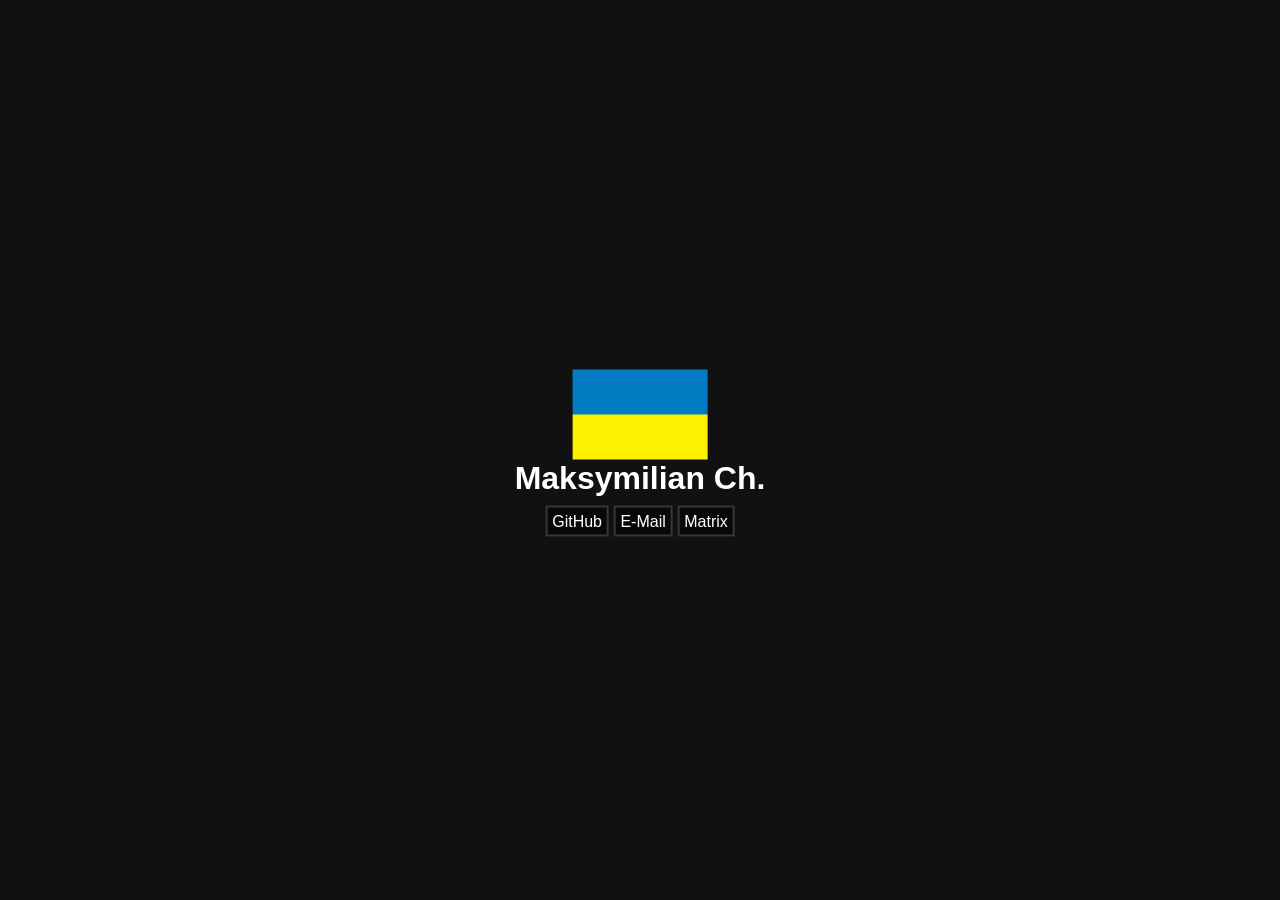
==== index.html @ 2684f470 "Initial" ====
<html lang="en">
<head>
    <title>Maksymilian Ch</title>
    <link href="index.css" media="" rel="stylesheet">
</head>
<body>
<div class="content">
    <a href="https://savelife.in.ua/">
        <img height="90" src="Flag-Ukraine.webp" alt="Ukraine flag">
    </a>
    <h1>
        <p>Maksymilian Ch.</p>
    </h1>
    <div class="buttons">
        <a class="unstyled-link showafter" href="https://github.com/MaksymilianCh" tabindex="-1" target="_blank">
            <span class="button">GitHub</span>
        </a>
        <a class="unstyled-link showafter" href="mailto:maksymilian.ch@proton.me" tabindex="-1" target="_blank">
            <span class="button">E-Mail</span>
        </a>
        <a class="unstyled-link showafter" href="https://matrix.to/#/@maksymilian.ch:tchncs.de" tabindex="-1"
           target="_blank">
            <span class="button">Matrix</span>
        </a>
    </div>
</div>

</body>
</html>
---- index.css ----
* {
    margin: 0;
    padding: 0;
}

html {
    background-color: #111;
    min-height: 100%;
}

body {
    position: static;
    height: 100vh;
    font-family: 'Segoe UI', sans-serif;
    font-weight: 300;
}


.content {
    position: absolute;
    top: 50%;
    left: 50%;
    transform: translate(-50%, -50%);
    animation: opacityanim 5s forwards;
    text-align: center;
}

.content h1 {
    color: hsl(0, 0%, 100%);
}

.content h1 .subtext {
    margin-top: 1%;
    font-size: 50%;
}

@keyframes opacityanim {
    from {
        opacity: 0;
    }
    to {
        opacity: 1;
    }
}

.content .showafter {
    opacity: 0;
    animation: opacityanim 2s forwards 3s;
}

.content .buttons {
    text-align: center;
    margin-top: 1rem;
}


.button {
    color: #fff;
    background-color: hsl(0 0% 3%);
    border: 2px solid hsl(0, 0%, 100%, 0.190);
    transition: 0.3s;
    padding: 5px;
    width: 75%;
}

.button:hover {
    transition: 0.2s;
    background-color: hsla(0, 0%, 100%, 0.089);
}

.unstyled-link {
    color: inherit;
    text-decoration: none;
}
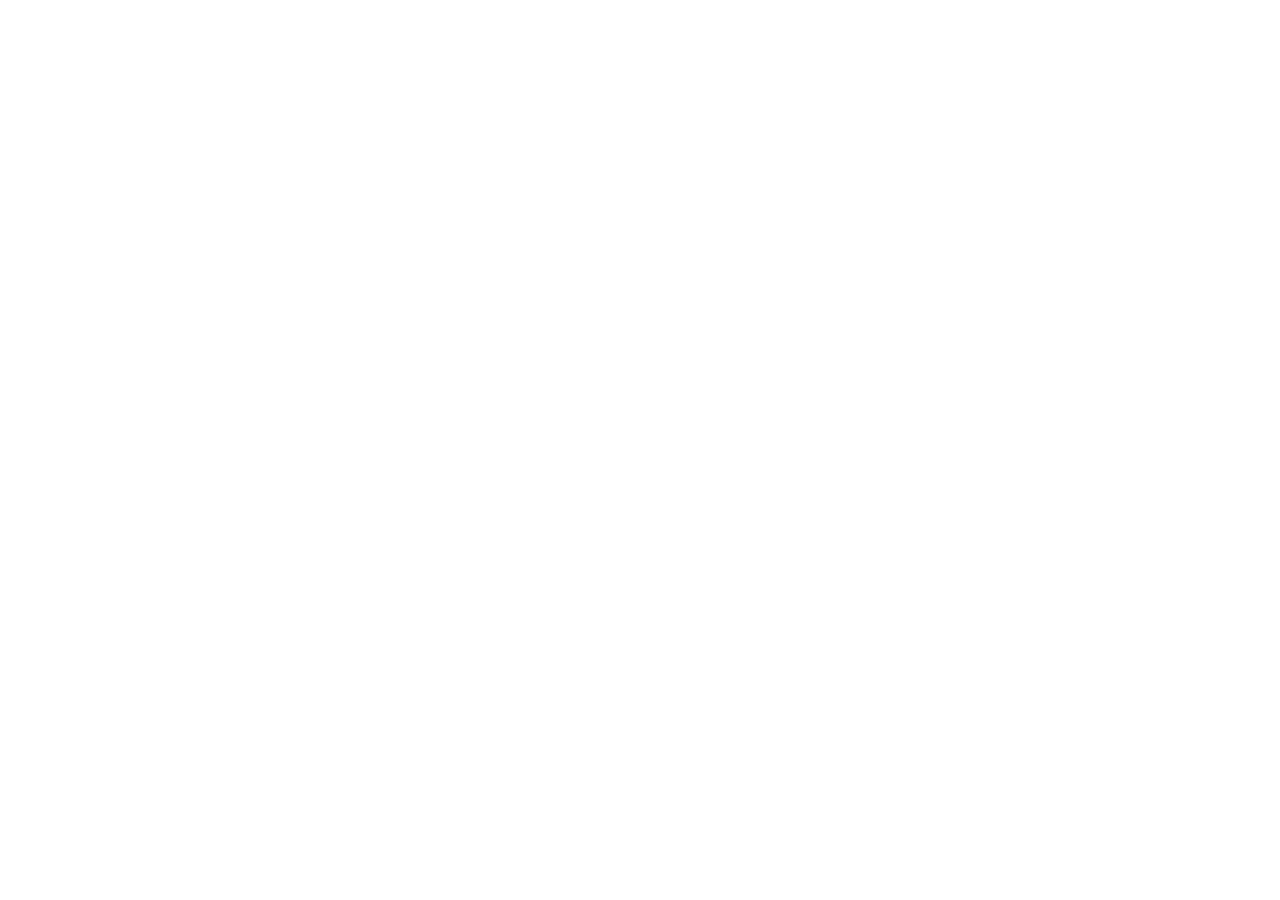
==== commit ee064387: "Initial Commit" ====
--- a/index.html
+++ b/index.html
@@ -1,29 +1 @@
-<html lang="en">
-<head>
-    <title>Maksymilian Ch</title>
-    <link href="index.css" media="" rel="stylesheet">
-</head>
-<body>
-<div class="content">
-    <a href="https://savelife.in.ua/">
-        <img height="90" src="Flag-Ukraine.webp" alt="Ukraine flag">
-    </a>
-    <h1>
-        <p>Maksymilian Ch.</p>
-    </h1>
-    <div class="buttons">
-        <a class="unstyled-link showafter" href="https://github.com/MaksymilianCh" tabindex="-1" target="_blank">
-            <span class="button">GitHub</span>
-        </a>
-        <a class="unstyled-link showafter" href="mailto:maksymilian.ch@proton.me" tabindex="-1" target="_blank">
-            <span class="button">E-Mail</span>
-        </a>
-        <a class="unstyled-link showafter" href="https://matrix.to/#/@maksymilian.ch:tchncs.de" tabindex="-1"
-           target="_blank">
-            <span class="button">Matrix</span>
-        </a>
-    </div>
-</div>
-
-</body>
-</html>+<!DOCTYPE html><html lang="en"><head><meta name="description" content="Hier werde ich publizieren, was ich im Bereich der IT interessant fand, sowie meine Projekte."><meta name="twitter:description" content="Hier werde ich publizieren, was ich im Bereich der IT interessant fand, sowie meine Projekte."><meta property="og:title" content="Willkommen"><meta property="og:site_name" content="Maksymilian Ch"><meta charset="UTF-8"><meta name="viewport" content="width=device-width,initial-scale=1"><link href="https://stackpath.bootstrapcdn.com/bootstrap/4.3.1/css/bootstrap.min.css" rel="stylesheet" integrity="sha384-ggOyR0iXCbMQv3Xipma34MD+dH/1fQ784/j6cY/iJTQUOhcWr7x9JvoRxT2MZw1T" crossorigin="anonymous"><link href="https://fonts.googleapis.com/css2?family=Inter:wght@300;400;500;600;700&display=swap" rel="stylesheet"><link href="https://fonts.googleapis.com/css2?family=Roboto:wght@400;500;700&display=swap" rel="stylesheet"><link href="https://cdn.jsdelivr.net/npm/font-awesome@4.7.0/css/font-awesome.css" rel="stylesheet"><title>Willkommen - Maksymilian Ch</title></head><body><div id="root"></div><script src="https://code.jquery.com/jquery-3.4.1.slim.min.js" integrity="sha384-J6qa4849blE2+poT4WnyKhv5vZF5SrPo0iEjwBvKU7imGFAV0wwj1yYfoRSJoZ+n" crossorigin="anonymous"></script><script src="https://cdn.jsdelivr.net/npm/popper.js@1.16.0/dist/umd/popper.min.js" integrity="sha384-Q6E9RHvbIyZFJoft+2mJbHaEWldlvI9IOYy5n3zV9zzTtmI3UksdQRVvoxMfooAo" crossorigin="anonymous"></script><script src="https://stackpath.bootstrapcdn.com/bootstrap/4.4.1/js/bootstrap.min.js" integrity="sha384-wfSDF2E50Y2D1uUdj0O3uMBJnjuUD4Ih7YwaYd1iqfktj0Uod8GCExl3Og8ifwB6" crossorigin="anonymous"></script><script src="items.js"></script><script crossorigin src="https://cdn.jsdelivr.net/npm/react@16.13.1/umd/react.production.min.js"></script><script crossorigin src="https://cdn.jsdelivr.net/npm/react-dom@16.13.1/umd/react-dom.production.min.js"></script><script crossorigin src="https://cdn.jsdelivr.net/npm/@hodgef/slate-dark-theme@1.2.1/build/home.js"></script><script src="config.js"></script><script>var PRSSElement=React.createElement(PRSSComponent.default,Object.assign({path:"/",templateId:"slate-dark.home",parser:"react",item:{uuid:"039f2619-af7a-41f8-968b-7204c67a179a",slug:"home",title:"Willkommen",content:"<p>Hier werde ich publizieren, was ich im Bereich der IT interessant fand, sowie meine Projekte.</p>",template:"home",updatedAt:1711650467071,createdAt:1711650313321,vars:{}},rootPath:"",headHtml:"<title>%item.title% - %site.title%</title>",footerHtml:"",sidebarHtml:"",vars:{heroTitle:"Welcome",heroMessage:"This is your PRSS site. Feel free to add new content and customize to your heart's desire. Happy publishing."}},{site:PRSSConfig}));ReactDOM.render(PRSSElement,document.getElementById("root"));</script></body></html>
